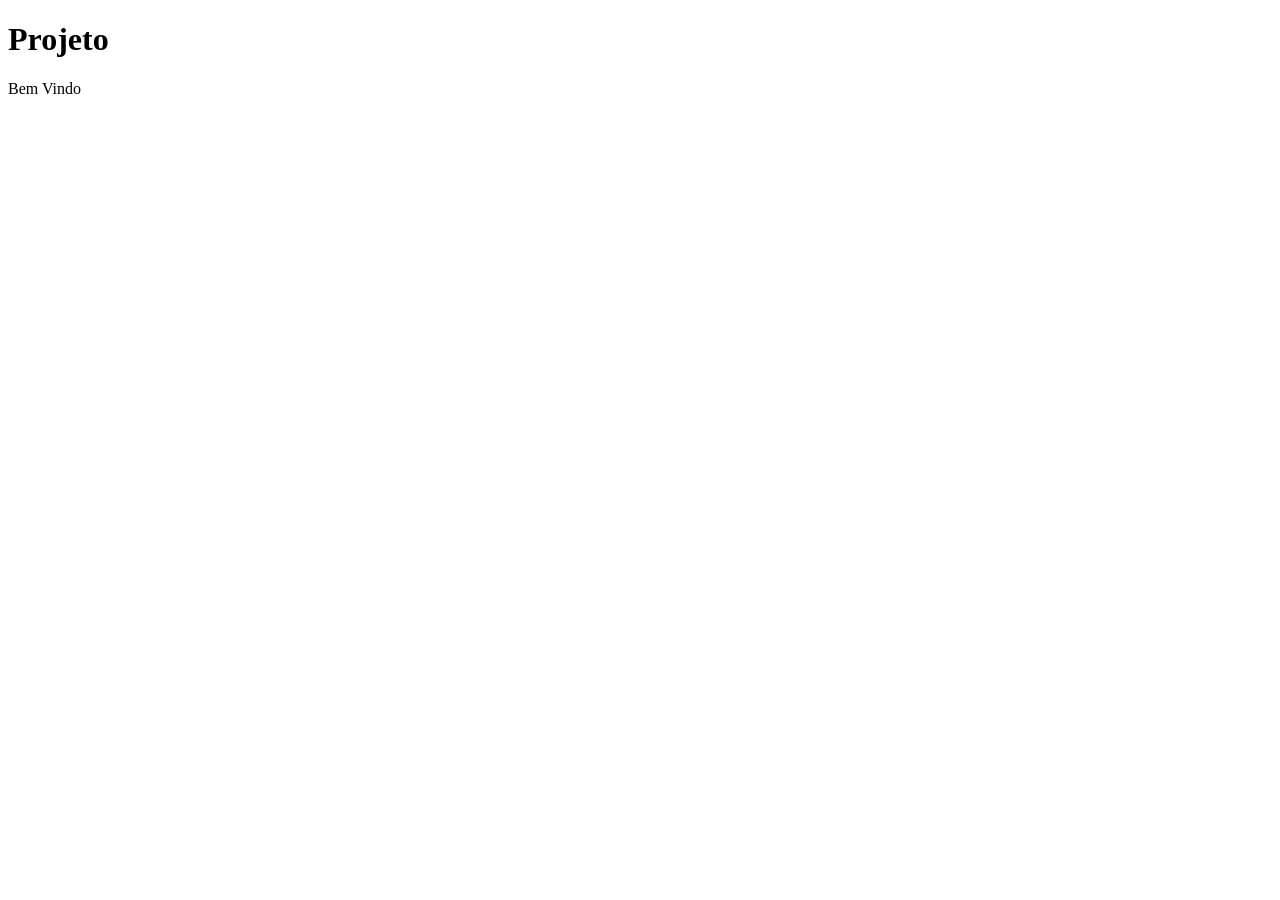
==== index.html @ b6987956 "criando o projeto." ====
<!DOCTYPE html>
<html lang="pt">
<head>
    <meta charset="UTF-8">
    <meta name="viewport" content="width=h1, initial-scale=1.0">
    <title>Projeto</title>
    <link rel="stylesheet" href="style.css">
</head>
<body>
    <h1>Projeto</h1>
    <p>Bem Vindo</p>
</body>
</html>
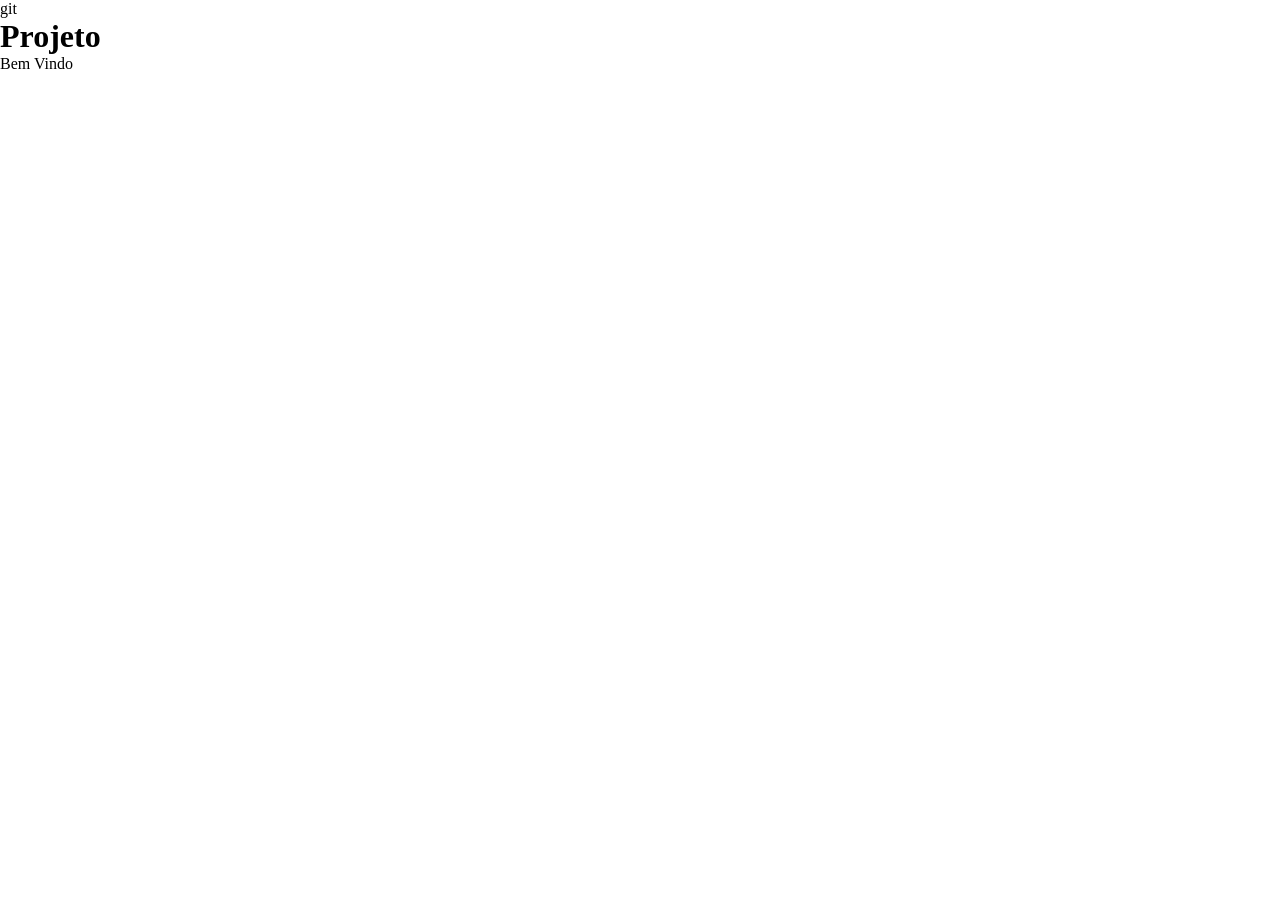
==== commit 471fae39: "add o index.css" ====
--- a/index.html
+++ b/index.html
@@ -4,9 +4,10 @@
     <meta charset="UTF-8">
     <meta name="viewport" content="width=h1, initial-scale=1.0">
     <title>Projeto</title>
-    <link rel="stylesheet" href="style.css">
+    <link rel="stylesheet" href="index.css">
 </head>
-<body>
+git 
+<body class="body_index">
     <h1>Projeto</h1>
     <p>Bem Vindo</p>
 </body>
--- a/index.css
+++ b/index.css
@@ -0,0 +1,14 @@
+*{
+    padding: 0;
+    margin: 0;
+    box-sizing: border-box;
+}
+
+.body_index {
+    background-image: url();
+    background-size: cover;
+    background-position: center;
+    background-repeat: no-repeat;
+    background-attachment: fixed;
+}
+
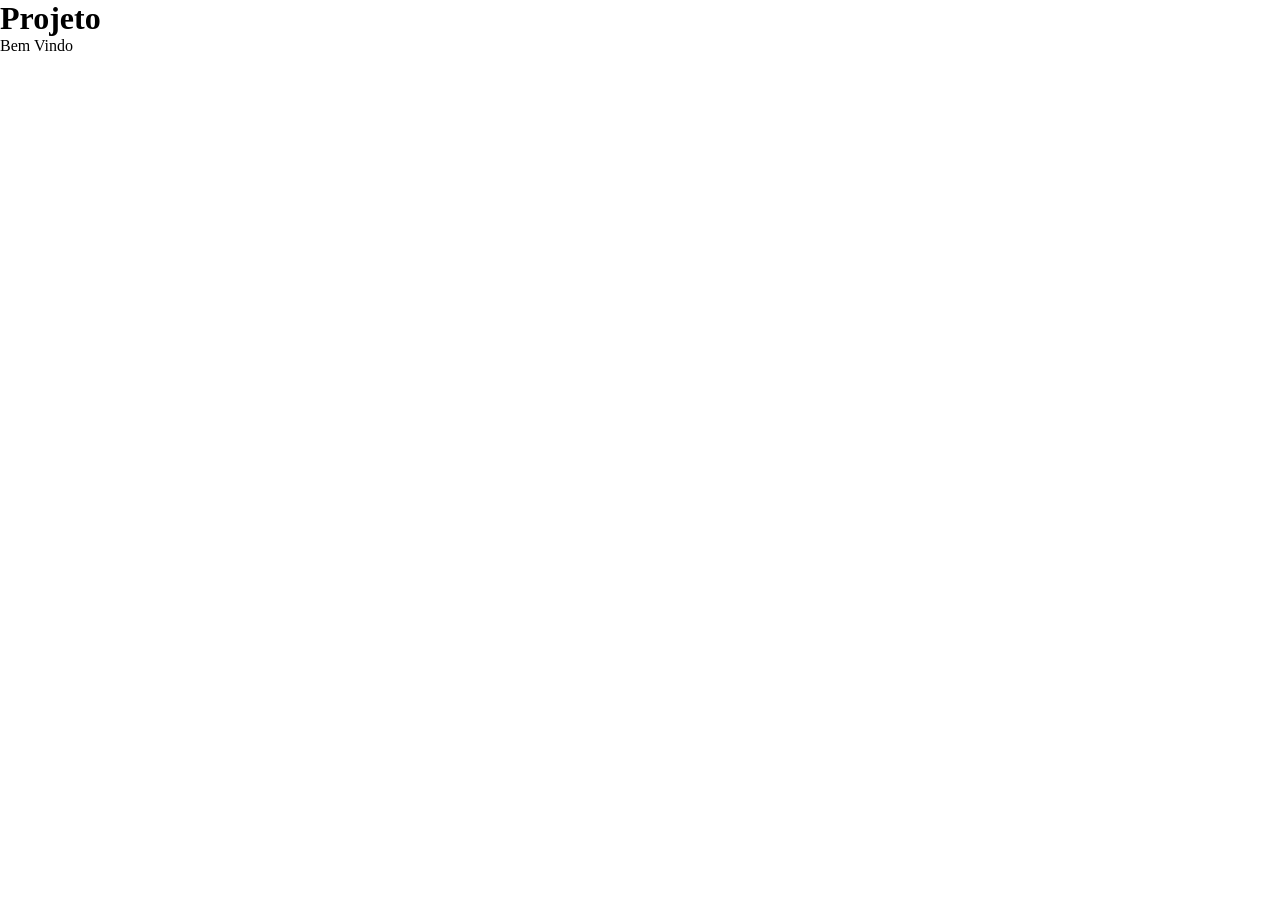
==== commit 2b0f9a35: "Update index.html" ====
--- a/index.html
+++ b/index.html
@@ -6,9 +6,9 @@
     <title>Projeto</title>
     <link rel="stylesheet" href="index.css">
 </head>
-git 
+
 <body class="body_index">
     <h1>Projeto</h1>
     <p>Bem Vindo</p>
 </body>
-</html>+</html>
